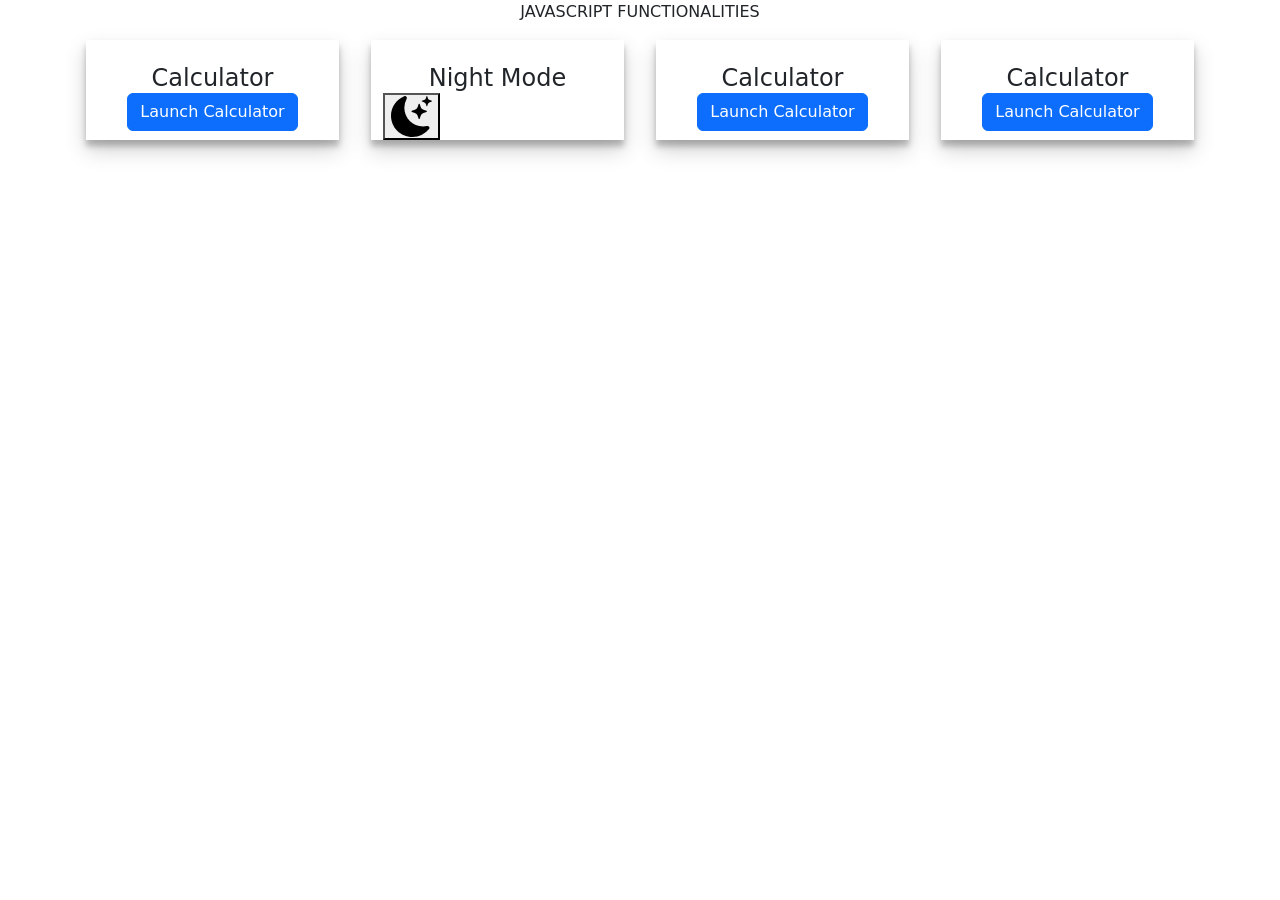
==== index.html @ 249877b4 "renamed:    javascriptfunctions.html -> index.html" ====
<!DOCTYPE html>
<html lang="en">
<head>
  <meta charset="UTF-8">
  <meta name="viewport" content="width=device-width, initial-scale=1.0">
  <title>Bootstrap Site</title>
  <link rel="stylesheet" href="https://stackpath.bootstrapcdn.com/bootstrap/5.0.0-alpha1/css/bootstrap.min.css" integrity="sha384-r4NyP46KrjDleawBgD5tp8Y7UzmLA05oM1iAEQ17CSuDqnUK2+k9luXQOfXJCJ4I" crossorigin="anonymous">
  <script src="https://cdn.jsdelivr.net/npm/popper.js@1.16.0/dist/umd/popper.min.js" integrity="sha384-Q6E9RHvbIyZFJoft+2mJbHaEWldlvI9IOYy5n3zV9zzTtmI3UksdQRVvoxMfooAo" crossorigin="anonymous"></script>
  <script src="https://stackpath.bootstrapcdn.com/bootstrap/5.0.0-alpha1/js/bootstrap.min.js" integrity="sha384-oesi62hOLfzrys4LxRF63OJCXdXDipiYWBnvTl9Y9/TRlw5xlKIEHpNyvvDShgf/" crossorigin="anonymous"></script>
  <script src="8functions.js"></script>

  <link rel="stylesheet" href="https://cdn.jsdelivr.net/npm/bootstrap-icons@1.3.0/font/bootstrap-icons.css">
  <style>
    #card-body {
        box-shadow: rgba(0, 0, 0, 0.19) 0px 10px 20px, rgba(0, 0, 0, 0.23) 0px 6px 6px;
    }

    .dark-mode {
        background-color: black;
        color: white;
    }

    .white-mode {
        background-color: rgb(255, 255, 255);
        color: black;
    }
  </style>
</head>
<body>

    <header>
        <nav class="text-center">JAVASCRIPT FUNCTIONALITIES</nav>
    </header>

<section>
<div class="container">
    <div class="row">

        <div id="card-body" class="col row-gap-3 pl-2 pr-2 m-3">
                  <img class="card-img-top pt-3" src="https://img.freepik.com/premium-vector/calculator-with-modern-flat-style_3322-74.jpg?w=2000" alt="">
            <div class="card-body text-center">
                      <h4 class="card-title">Calculator</h4>
                        <button type="button" class="btn btn-primary" data-toggle="modal" data-target="#exampleModal">
                            Launch Calculator
                        </button>
                      
                <div class="modal fade" id="exampleModal" tabindex="-1" role="dialog" aria-labelledby="exampleModalLabel" aria-hidden="true">
                    <div class="modal-dialog" role="document">
                        <div class="modal-content">
                            <div class="modal-header">
                              <h5 class="modal-title text-center" id="exampleModalLabel"></h5>
                                <button type="button" class="close" data-dismiss="modal" aria-label="Close">
                                    <span aria-hidden="true">&times;</span>
                                </button>
                            </div>
                                <div class="modal-body">
                                    <label for="">INPUT NUMBER1</label>
                                    <input id="input1" type="text">
                                    <br>
                                    <label for="">INPUT NUMBER2</label>
                                    <input id="input2" type="text">
                                    <br>
                                    <button id="btnInput" onclick="add()" class="text-center" type="button">ADD</button>
                                    <button id="btnInput" onclick="minus()" class="text-center" type="button">MINUS</button>
                                    <button id="btnInput" onclick="times()" class="text-center" type="button">TIMES</button>
                                    <button id="btnInput" onclick="divide()" class="text-center" type="button">DIVIDE</button>
                                </div>

                                <br>

                                <div>
                                    SUM:<h3 class="result" id="Result">VALUE</h3>
                                </div>
                            </div>
                        </div>
                    </div>
                </div>
        </div>
        
        <div id="card-body" class="col row-gap-3 column-gap-3 m-3">
            <img class="card-img-top pt-3" src="https://media.istockphoto.com/id/1331462221/vector/day-and-night-mode-switcher-on-off-switch-element-for-mobile-app-web-design-animation-light.jpg?s=612x612&w=0&k=20&c=BJRzKavpLFyz19d-3zVw2485mGlgYX6YAuPk0LCNo1M=" alt="">
      <div class="card-body text-center">
                <h4 class="card-title">Night Mode</h4>
                <div class="modal-header">
                    <button class="col-md-3" onclick="darkMode()" onclick="whiteMode()"><img src="moon.svg" alt="" class="w-100"></button>
                </div>
                
          <div class="modal fade" id="exampleModal2" tabindex="-1" role="dialog" aria-labelledby="exampleModalLabel" aria-hidden="true">
              <div class="modal-dialog" role="document">
                  <div class="modal-content" style="height: 80vh;width: 80vh;">
                      </div>
                  </div>
              </div>
          </div>
  </div>

  <div id="card-body" class="col row-gap-3 column-gap-3 m-3">
    <img class="card-img-top pt-3" src="https://img.freepik.com/premium-vector/calculator-with-modern-flat-style_3322-74.jpg?w=2000" alt="">
<div class="card-body text-center">
        <h4 class="card-title">Calculator</h4>
          <button type="button" class="btn btn-primary" data-toggle="modal" data-target="#exampleModal3">
              Launch Calculator
          </button>
        
  <div class="modal fade" id="exampleModal3" tabindex="-1" role="dialog" aria-labelledby="exampleModalLabel" aria-hidden="true">
      <div class="modal-dialog" role="document">
          <div class="modal-content">
              <div class="modal-header">
                <h5 class="modal-title text-center" id="exampleModalLabel"></h5>
                  <button type="button" class="close" data-dismiss="modal" aria-label="Close">
                      <span aria-hidden="true">&times;</span>
                  </button>
              </div>
                  <div class="modal-body" style="height: 90vh;width:fit-content;">
                    <div class="container">
                        <div class="row">
                            <div class="h1">
                                <i class="bi bi-cart-fill"><span id="cartBadge" class="bg-danger badge badge-secondary"></span></i>
                            </div>
                            <div class="card col" style="width: 18rem;">
                                <img class="card-img-top" src="https://yummyfood.ph/wp-content/uploads/2021/09/pork-sisig-recipe.jpg" alt="Card image cap">
                                <div class="card-body">
                                  <h5 class="card-title">SISIG</h5>
                                  <p class="card-text">Lorem ipsum dolor sit amet consectetur adipisicing elit. Non, eaque?</p>
                                  <a href="#" class="btn btn-primary" onclick="cartBadge2()">add to cart</a>
                                </div>
                              </div>
                              <div class="card col" style="width: 18rem;">
                                <img class="card-img-top" src="https://yummyfood.ph/wp-content/uploads/2021/09/pork-sisig-recipe.jpg" alt="Card image cap">
                                <div class="card-body">
                                  <h5 class="card-title">SISIG</h5>
                                  <p class="card-text">Lorem ipsum dolor sit amet consectetur adipisicing elit. Non, eaque?</p>
                                  <a href="#" class="btn btn-primary" onclick="cartBadge1()">add to cart</a>
                                </div>
                              </div>
                              <div>
                                <div>
                                    <div></div>
                                    <hr>
                                    <div></div>
                                </div>
                              </div>
                        </div>
                    </div>
                  </div>
                  <br>
              </div>
          </div>
      </div>
  </div>
</div>

<div id="card-body" class="col row-gap-3 pl-2 pr-2 m-3">
    <img class="card-img-top pt-3" src="https://img.freepik.com/premium-vector/calculator-with-modern-flat-style_3322-74.jpg?w=2000" alt="">
<div class="card-body text-center">
        <h4 class="card-title">Calculator</h4>
          <button type="button" class="btn btn-primary" data-toggle="modal" data-target="#exampleModal">
              Launch Calculator
          </button>
        
  <div class="modal fade" id="exampleModal" tabindex="-1" role="dialog" aria-labelledby="exampleModalLabel" aria-hidden="true">
      <div class="modal-dialog" role="document">
          <div class="modal-content">
              <div class="modal-header">
                <h5 class="modal-title text-center" id="exampleModalLabel"></h5>
                  <button type="button" class="close" data-dismiss="modal" aria-label="Close">
                      <span aria-hidden="true">&times;</span>
                  </button>
              </div>
                  <div class="modal-body">
                      <label for="">INPUT NUMBER1</label>
                      <input id="input1" type="text">
                      <br>
                      <label for="">INPUT NUMBER2</label>
                      <input id="input2" type="text">
                      <br>
                      <button id="btnInput" onclick="add()" class="text-center" type="button">ADD</button>
                      <button id="btnInput" onclick="minus()" class="text-center" type="button">MINUS</button>
                      <button id="btnInput" onclick="times()" class="text-center" type="button">TIMES</button>
                      <button id="btnInput" onclick="divide()" class="text-center" type="button">DIVIDE</button>
                  </div>

                  <br>

                  <div>
                      SUM:<h3 class="result" id="Result">VALUE</h3>
                  </div>
              </div>
          </div>
      </div>
  </div>
</div>

    </div>
</div>
</section>
<script>
    $(function(){
$('#myModal').modal({
   show:true,
   backdrop:'static'
});
 //now on button click
  $('#myModal').modal('show');
});
</script>
</body>
</html>
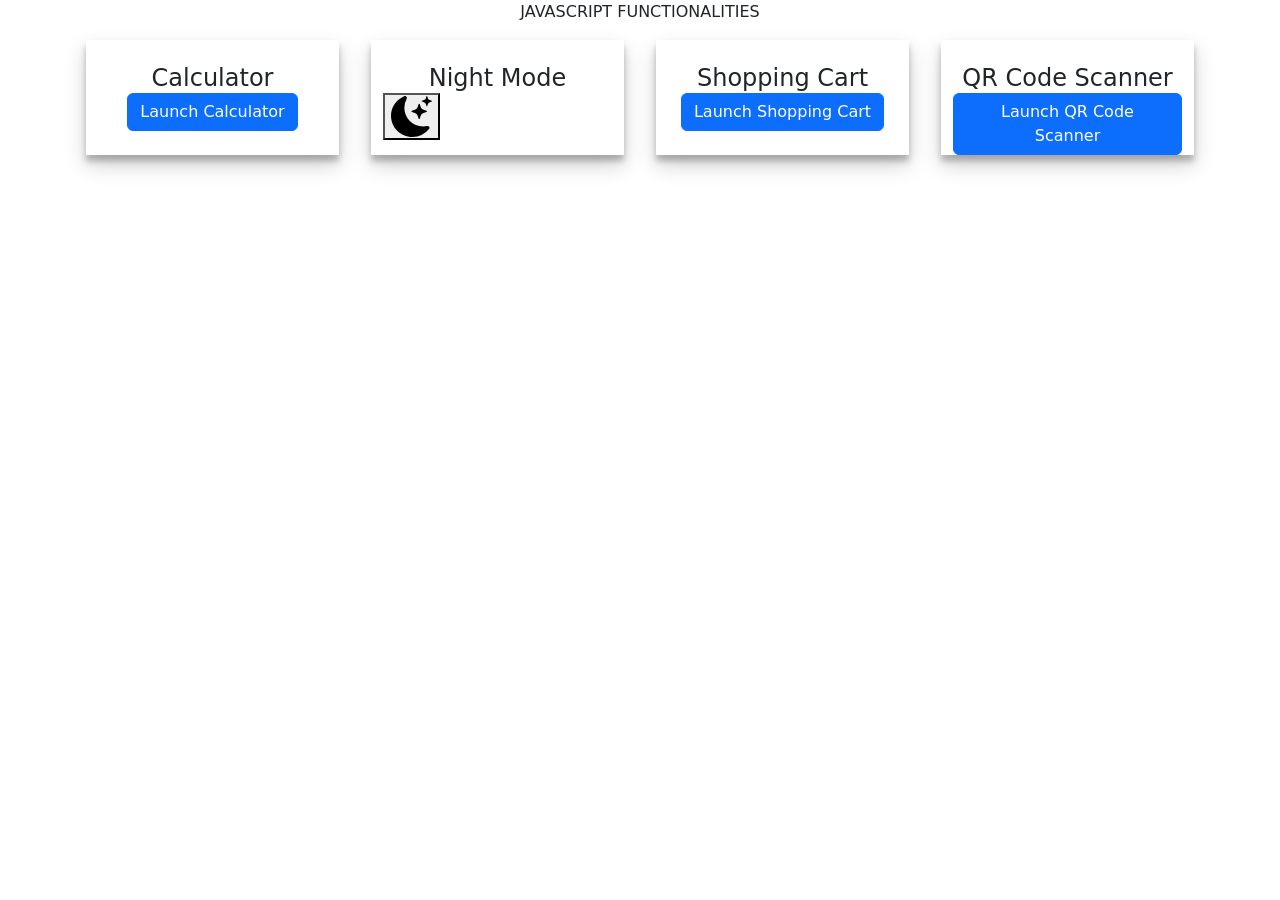
==== commit 31ce20d1: "modified:   index.html 	new file:   style.css" ====
--- a/index.html
+++ b/index.html
@@ -8,23 +8,8 @@
   <script src="https://cdn.jsdelivr.net/npm/popper.js@1.16.0/dist/umd/popper.min.js" integrity="sha384-Q6E9RHvbIyZFJoft+2mJbHaEWldlvI9IOYy5n3zV9zzTtmI3UksdQRVvoxMfooAo" crossorigin="anonymous"></script>
   <script src="https://stackpath.bootstrapcdn.com/bootstrap/5.0.0-alpha1/js/bootstrap.min.js" integrity="sha384-oesi62hOLfzrys4LxRF63OJCXdXDipiYWBnvTl9Y9/TRlw5xlKIEHpNyvvDShgf/" crossorigin="anonymous"></script>
   <script src="8functions.js"></script>
-
   <link rel="stylesheet" href="https://cdn.jsdelivr.net/npm/bootstrap-icons@1.3.0/font/bootstrap-icons.css">
-  <style>
-    #card-body {
-        box-shadow: rgba(0, 0, 0, 0.19) 0px 10px 20px, rgba(0, 0, 0, 0.23) 0px 6px 6px;
-    }
-
-    .dark-mode {
-        background-color: black;
-        color: white;
-    }
-
-    .white-mode {
-        background-color: rgb(255, 255, 255);
-        color: black;
-    }
-  </style>
+  <link rel="stylesheet" href="style.css">
 </head>
 <body>
 
@@ -95,11 +80,11 @@
   </div>
 
   <div id="card-body" class="col row-gap-3 column-gap-3 m-3">
-    <img class="card-img-top pt-3" src="https://img.freepik.com/premium-vector/calculator-with-modern-flat-style_3322-74.jpg?w=2000" alt="">
+    <img class="card-img-top pt-3" src="https://cdn-icons-png.flaticon.com/512/1413/1413908.png" alt="">
 <div class="card-body text-center">
-        <h4 class="card-title">Calculator</h4>
+        <h4 class="card-title">Shopping Cart</h4>
           <button type="button" class="btn btn-primary" data-toggle="modal" data-target="#exampleModal3">
-              Launch Calculator
+              Launch Shopping Cart
           </button>
         
   <div class="modal fade" id="exampleModal3" tabindex="-1" role="dialog" aria-labelledby="exampleModalLabel" aria-hidden="true">
@@ -115,29 +100,37 @@
                     <div class="container">
                         <div class="row">
                             <div class="h1">
-                                <i class="bi bi-cart-fill"><span id="cartBadge" class="bg-danger badge badge-secondary"></span></i>
+                                <i class="bi bi-cart-fill"><span id="cartBadgeIcon" class="bg-danger badge badge-secondary"></span></i>
                             </div>
                             <div class="card col" style="width: 18rem;">
                                 <img class="card-img-top" src="https://yummyfood.ph/wp-content/uploads/2021/09/pork-sisig-recipe.jpg" alt="Card image cap">
                                 <div class="card-body">
-                                  <h5 class="card-title">SISIG</h5>
+                                  <h5 class="card-title">Product1</h5>
                                   <p class="card-text">Lorem ipsum dolor sit amet consectetur adipisicing elit. Non, eaque?</p>
-                                  <a href="#" class="btn btn-primary" onclick="cartBadge2()">add to cart</a>
+                                  <a href="#" class="btn btn-primary" onclick="cartBadge1()">add to cart</a>
+                                  <a href="#" class="btn btn-primary" onclick="resetCart()">Clear Cart</a>
                                 </div>
+                                <h3 id="product1">Php 300</h3>
                               </div>
                               <div class="card col" style="width: 18rem;">
                                 <img class="card-img-top" src="https://yummyfood.ph/wp-content/uploads/2021/09/pork-sisig-recipe.jpg" alt="Card image cap">
                                 <div class="card-body">
-                                  <h5 class="card-title">SISIG</h5>
+                                  <h5 class="card-title">Product2</h5>
                                   <p class="card-text">Lorem ipsum dolor sit amet consectetur adipisicing elit. Non, eaque?</p>
-                                  <a href="#" class="btn btn-primary" onclick="cartBadge1()">add to cart</a>
+                                  <a href="#" class="btn btn-primary" onclick="cartBadge1()">Add to cart</a>
+                                  <br>
+                                  <a href="#" class="btn btn-primary" onclick="resetCart()">Clear Cart</a>
                                 </div>
+                                <h3 id="product1">Php 300</h3>
+                                <br>
                               </div>
                               <div>
                                 <div>
-                                    <div></div>
+                                    <div>
+                                        <h3>TOTAL PRICE</h3>
+                                    </div>
                                     <hr>
-                                    <div></div>
+                                    PHP:<div id="totalPrice">600</div>
                                 </div>
                               </div>
                         </div>
@@ -153,12 +146,12 @@
 <div id="card-body" class="col row-gap-3 pl-2 pr-2 m-3">
     <img class="card-img-top pt-3" src="https://img.freepik.com/premium-vector/calculator-with-modern-flat-style_3322-74.jpg?w=2000" alt="">
 <div class="card-body text-center">
-        <h4 class="card-title">Calculator</h4>
-          <button type="button" class="btn btn-primary" data-toggle="modal" data-target="#exampleModal">
-              Launch Calculator
+        <h4 class="card-title">QR Code Scanner</h4>
+          <button type="button" class="btn btn-primary" data-toggle="modal" data-target="#exampleModal4">
+              Launch QR Code Scanner
           </button>
         
-  <div class="modal fade" id="exampleModal" tabindex="-1" role="dialog" aria-labelledby="exampleModalLabel" aria-hidden="true">
+  <div class="modal fade" id="exampleModal4" tabindex="-1" role="dialog" aria-labelledby="exampleModalLabel" aria-hidden="true">
       <div class="modal-dialog" role="document">
           <div class="modal-content">
               <div class="modal-header">
@@ -167,42 +160,14 @@
                       <span aria-hidden="true">&times;</span>
                   </button>
               </div>
-                  <div class="modal-body">
-                      <label for="">INPUT NUMBER1</label>
-                      <input id="input1" type="text">
-                      <br>
-                      <label for="">INPUT NUMBER2</label>
-                      <input id="input2" type="text">
-                      <br>
-                      <button id="btnInput" onclick="add()" class="text-center" type="button">ADD</button>
-                      <button id="btnInput" onclick="minus()" class="text-center" type="button">MINUS</button>
-                      <button id="btnInput" onclick="times()" class="text-center" type="button">TIMES</button>
-                      <button id="btnInput" onclick="divide()" class="text-center" type="button">DIVIDE</button>
-                  </div>
-
-                  <br>
-
-                  <div>
-                      SUM:<h3 class="result" id="Result">VALUE</h3>
-                  </div>
+              <div class="container">
               </div>
           </div>
       </div>
   </div>
 </div>
-
-    </div>
+</div>
 </div>
 </section>
-<script>
-    $(function(){
-$('#myModal').modal({
-   show:true,
-   backdrop:'static'
-});
- //now on button click
-  $('#myModal').modal('show');
-});
-</script>
 </body>
 </html>
--- a/style.css
+++ b/style.css
@@ -0,0 +1,13 @@
+#card-body {
+    box-shadow: rgba(0, 0, 0, 0.19) 0px 10px 20px, rgba(0, 0, 0, 0.23) 0px 6px 6px;
+}
+
+.dark-mode {
+    background-color: black;
+    color: white;
+}
+
+.white-mode {
+    background-color: rgb(255, 255, 255);
+    color: black;
+}
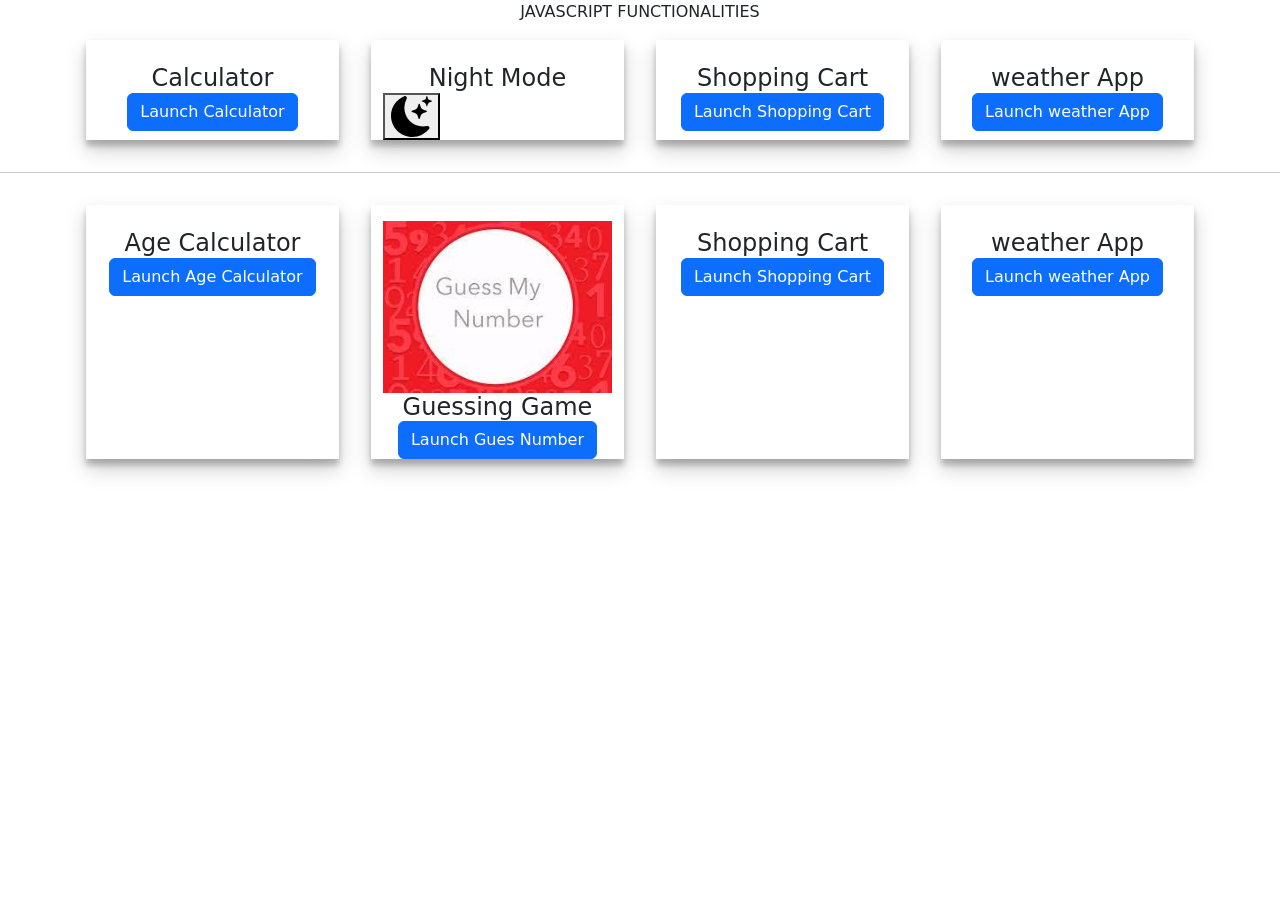
==== commit 972a8843: "modified:   8functions.js 	modified:   index.html 	modified:   style.css" ====
--- a/index.html
+++ b/index.html
@@ -144,11 +144,11 @@
 </div>
 
 <div id="card-body" class="col row-gap-3 pl-2 pr-2 m-3">
-    <img class="card-img-top pt-3" src="https://img.freepik.com/premium-vector/calculator-with-modern-flat-style_3322-74.jpg?w=2000" alt="">
+    <img class="card-img-top pt-3" src="https://play-lh.googleusercontent.com/cweCpoG0q7Z4qVBdozGoM1DFhp2U_kHmmbo2F1_qgF6BP-hCRai6uB9U1j28ZhaaYXU" alt="">
 <div class="card-body text-center">
-        <h4 class="card-title">QR Code Scanner</h4>
+        <h4 class="card-title">weather App</h4>
           <button type="button" class="btn btn-primary" data-toggle="modal" data-target="#exampleModal4">
-              Launch QR Code Scanner
+              Launch weather App
           </button>
         
   <div class="modal fade" id="exampleModal4" tabindex="-1" role="dialog" aria-labelledby="exampleModalLabel" aria-hidden="true">
@@ -161,6 +161,16 @@
                   </button>
               </div>
               <div class="container">
+                <section class="location">
+                    <div class="city">Manila, Las Pinas</div>
+                    <div class="date">Monday 30 May</div>
+                </section>
+    
+                <div class="current">
+                    <div class="temp">15<span>°C</span></div>
+                    <div class="weather">Sunny</div>
+                    <div class="hi-low">13°C / 16°C</div>
+                </div>
               </div>
           </div>
       </div>
@@ -169,5 +179,205 @@
 </div>
 </div>
 </section>
+
+<hr>
+
+<section>
+    <div class="container">
+        <div class="row">
+    
+            <div id="card-body" class="col row-gap-3 pl-2 pr-2 m-3">
+                      <img class="card-img-top pt-3" src="https://lh3.googleusercontent.com/D8WFEY8nDWyLFaowhqAyBiKzduGnbluAcdZIVlj_O5_1MFuBkfURBjIkMj98q1Mubg" alt="">
+                <div class="card-body text-center">
+                          <h4 class="card-title">Age Calculator</h4>
+                            <button type="button" class="btn btn-primary" data-toggle="modal" data-target="#exampleModal5">
+                                Launch Age Calculator
+                            </button>
+                          
+                    <div class="modal fade" id="exampleModal5" tabindex="-1" role="dialog" aria-labelledby="exampleModalLabel" aria-hidden="true">
+                        <div class="modal-dialog" role="document">
+                            <div class="modal-content">
+                                <div class="modal-header">
+                                  <h5 class="modal-title text-center" id="exampleModalLabel"></h5>
+                                    <button type="button" class="close" data-dismiss="modal" aria-label="Close">
+                                        <span aria-hidden="true">&times;</span>
+                                    </button>
+                                </div>
+                                    <div class="modal-body">
+                                        <form>
+                                            <div class="base">
+                                                <div class="enter"><h4>Age Calculator</h4></div>
+                                                <div class="block">
+                                                    <p class="title">Date</p>
+                                                    <input
+                                                        type="text"
+                                                        name="date"
+                                                        id="date"
+                                                        placeholder="dd"
+                                                        required="required"
+                                                        minlength="1"
+                                                        maxlength="2"
+                                                    />
+                                                </div>
+                                                <div class="block">
+                                                    <p class="title">Month</p>
+                                                    <input
+                                                        type="text"
+                                                        name="month"
+                                                        id="month"
+                                                        placeholder="mm"
+                                                        required="required"
+                                                        minlength="1"
+                                                        maxlength="2"
+                                                    />
+                                                </div>
+                                                <div class="block">
+                                                    <p class="title">Year</p>
+                                                    <input
+                                                        type="text"
+                                                        name="year"
+                                                        id="year"
+                                                        placeholder="yyyy"
+                                                        required="required"
+                                                        minlength="4"
+                                                        maxlength="4"
+                                                    />
+                                                </div>
+                                            </div>
+                                            <div class="base">
+                                                <div class="enter">
+                                                    <input
+                                                        type="button"
+                                                        name="submit"
+                                                        value="Submit"
+                                                        onclick="age()"
+                                                    />
+                                                </div>
+                                            </div>
+                                            <div id="age"></div>
+                                        </form>
+                                    </div>
+                                </div>
+                            </div>
+                        </div>
+                    </div>
+            </div>
+            
+            <div id="card-body" class="col row-gap-3 column-gap-3 m-3">
+                <img class="card-img-top pt-3" src="[data-uri]" alt="">
+            <div class="card-body text-center">
+                    <h4 class="card-title">Guessing Game</h4>
+                      <button type="button" class="btn btn-primary" data-toggle="modal" data-target="#exampleModal6">
+                          Launch Gues Number
+                      </button>
+                    
+              <div class="modal fade" id="exampleModal6" tabindex="-1" role="dialog" aria-labelledby="exampleModalLabel" aria-hidden="true">
+                  <div class="modal-dialog" role="document">
+                      <div class="modal-content">
+                          <div class="modal-header">
+                            <h5 class="modal-title text-center" id="exampleModalLabel"></h5>
+                              <button type="button" class="close" data-dismiss="modal" aria-label="Close">
+                                  <span aria-hidden="true">&times;</span>
+                              </button>
+                          </div>
+                              <div class="modal-body" style="height: 90vh;width:fit-content;">
+                                <div class="container">
+                                    <div class="row">
+                                        <div class="container">
+                                            <h3>I am Thinking of a number Between 1-100.</h3>
+                                            <h3>Can you Guess it</h3>
+                                            <input type="text" placeholder="Num" id="guess" /><br />
+                                            <button onclick="play()" id="my_btn">GUESS</button>
+                                            <p id="message1">No. of Guesss : 0</p>
+                                            <p id="message2">Guessed number are : none</p>
+                                            <p id="message3"></p>
+                                        </div>
+                                    </div>
+                                </div>
+                              </div>
+                              <br>
+                          </div>
+                      </div>
+                  </div>
+              </div>
+            </div>
+            
+    
+      <div id="card-body" class="col row-gap-3 column-gap-3 m-3">
+        <img class="card-img-top pt-3" src="https://cdn-icons-png.flaticon.com/512/1413/1413908.png" alt="">
+    <div class="card-body text-center">
+            <h4 class="card-title">Shopping Cart</h4>
+              <button type="button" class="btn btn-primary" data-toggle="modal" data-target="#exampleModal7">
+                  Launch Shopping Cart
+              </button>
+            
+      <div class="modal fade" id="exampleModal7" tabindex="-1" role="dialog" aria-labelledby="exampleModalLabel" aria-hidden="true">
+          <div class="modal-dialog" role="document">
+              <div class="modal-content">
+                  <div class="modal-header">
+                    <h5 class="modal-title text-center" id="exampleModalLabel"></h5>
+                      <button type="button" class="close" data-dismiss="modal" aria-label="Close">
+                          <span aria-hidden="true">&times;</span>
+                      </button>
+                  </div>
+                      <div class="modal-body" style="height: 90vh;width:fit-content;">
+                        <div class="container">
+                            <div class="row">
+                                <div class="h1">
+                                    <i class="bi bi-cart-fill"><span id="cartBadgeIcon" class="bg-danger badge badge-secondary"></span></i>
+                                </div>
+                                <div class="card col" style="width: 18rem;">
+                                    <div class="container">
+                                        <p id="quote"></p>
+                                        <p id="author" class="author"></p>
+                                        <button class="btn" onclick="getQuote()">New</button>
+                                    </div>
+                                </div>
+                            </div>
+                        </div>
+                      </div>
+                      <br>
+                  </div>
+              </div>
+          </div>
+      </div>
+    </div>
+    
+    <div id="card-body" class="col row-gap-3 pl-2 pr-2 m-3">
+        <img class="card-img-top pt-3" src="https://play-lh.googleusercontent.com/cweCpoG0q7Z4qVBdozGoM1DFhp2U_kHmmbo2F1_qgF6BP-hCRai6uB9U1j28ZhaaYXU" alt="">
+    <div class="card-body text-center">
+            <h4 class="card-title">weather App</h4>
+              <button type="button" class="btn btn-primary" data-toggle="modal" data-target="#exampleModal4">
+                  Launch weather App
+              </button>
+            
+      <div class="modal fade" id="exampleModal4" tabindex="-1" role="dialog" aria-labelledby="exampleModalLabel" aria-hidden="true">
+          <div class="modal-dialog" role="document">
+              <div class="modal-content">
+                  <div class="modal-header">
+                    <h5 class="modal-title text-center" id="exampleModalLabel"></h5>
+                      <button type="button" class="close" data-dismiss="modal" aria-label="Close">
+                          <span aria-hidden="true">&times;</span>
+                      </button>
+                  </div>
+                  <div class="container">
+                    <section class="location">
+                        <div class="city">Manila, Las Pinas</div>
+                        <div class="date">Monday 30 May</div>
+                    </section>
+        
+                    <div class="current">
+                        <div class="temp">15<span>°C</span></div>
+                        <div class="weather">Sunny</div>
+                        <div class="hi-low">13°C / 16°C</div>
+                    </div>
+                  </div>
+              </div>
+          </div>
+      </div>
+    </div>
+    </div>
+    </div>
+    </section>
 </body>
 </html>
--- a/style.css
+++ b/style.css
@@ -10,4 +10,7 @@
 .white-mode {
     background-color: rgb(255, 255, 255);
     color: black;
-}+}
+
+/* Path: style.css */
+
